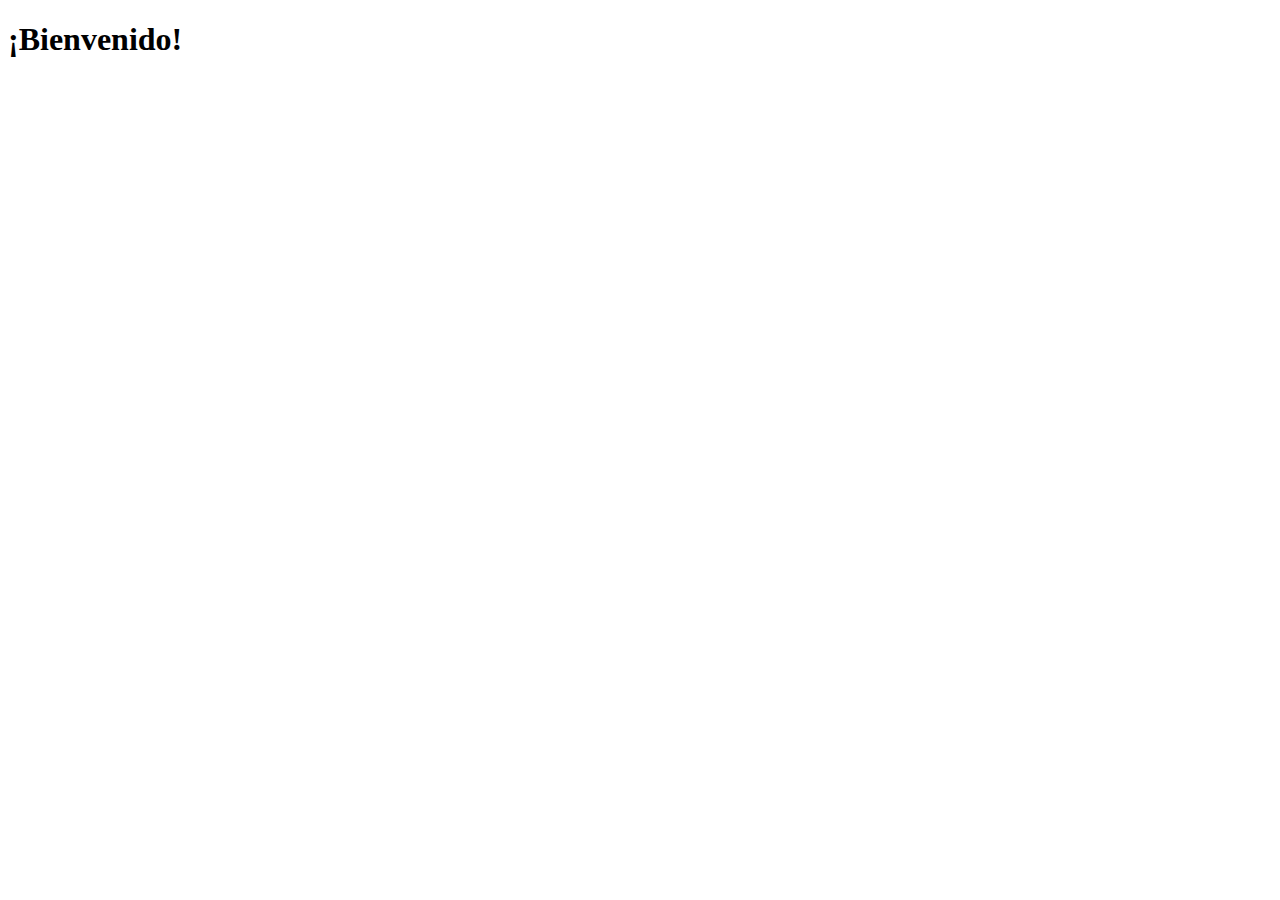
==== HTML.html/formularios.html @ fa2e0023 "Fifth Commit, Modifications: CV Completed and Profesional Services Part. 1" ====
<!DOCTYPE html>
<html lang="en">
<head>
    <meta charset="UTF-8">
    <meta name="viewport" content="width=device-width, initial-scale=1.0">
    <title>Formulario</title>
</head>
<body>
    <h1>¡Bienvenido!</h1>
</body>
</html>
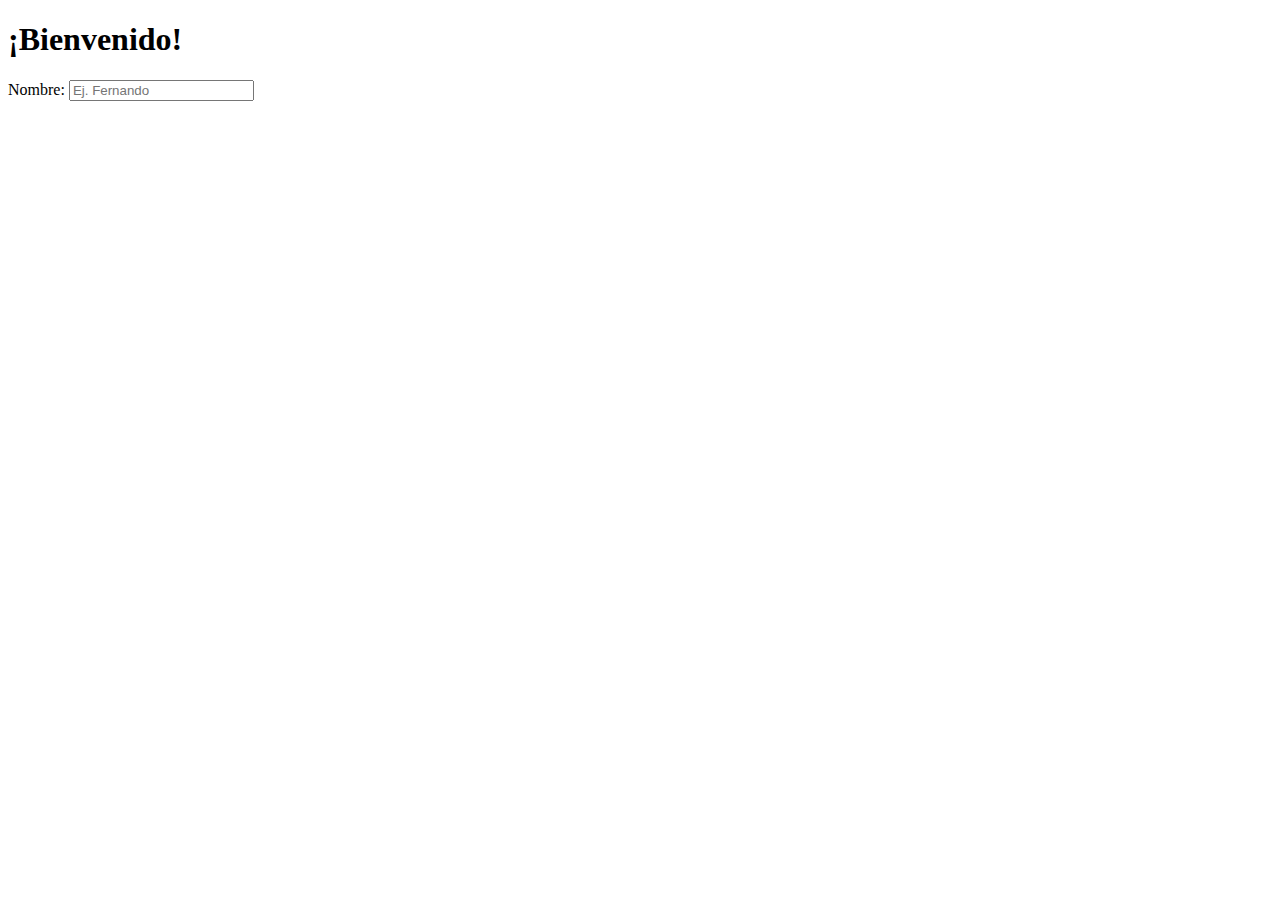
==== commit 4e14596e: "Sixth Commit: Introduction to Bootstrap" ====
--- a/HTML.html/formularios.html
+++ b/HTML.html/formularios.html
@@ -7,5 +7,9 @@
 </head>
 <body>
     <h1>¡Bienvenido!</h1>
+    <form action="" method=""></form>
+    <label for="nombre-usuario">Nombre:</label>
+    <input type="text" id="nombre-usuario" placeholder="Ej. Fernando" pattern="" required>
+    <br>
 </body>
 </html>